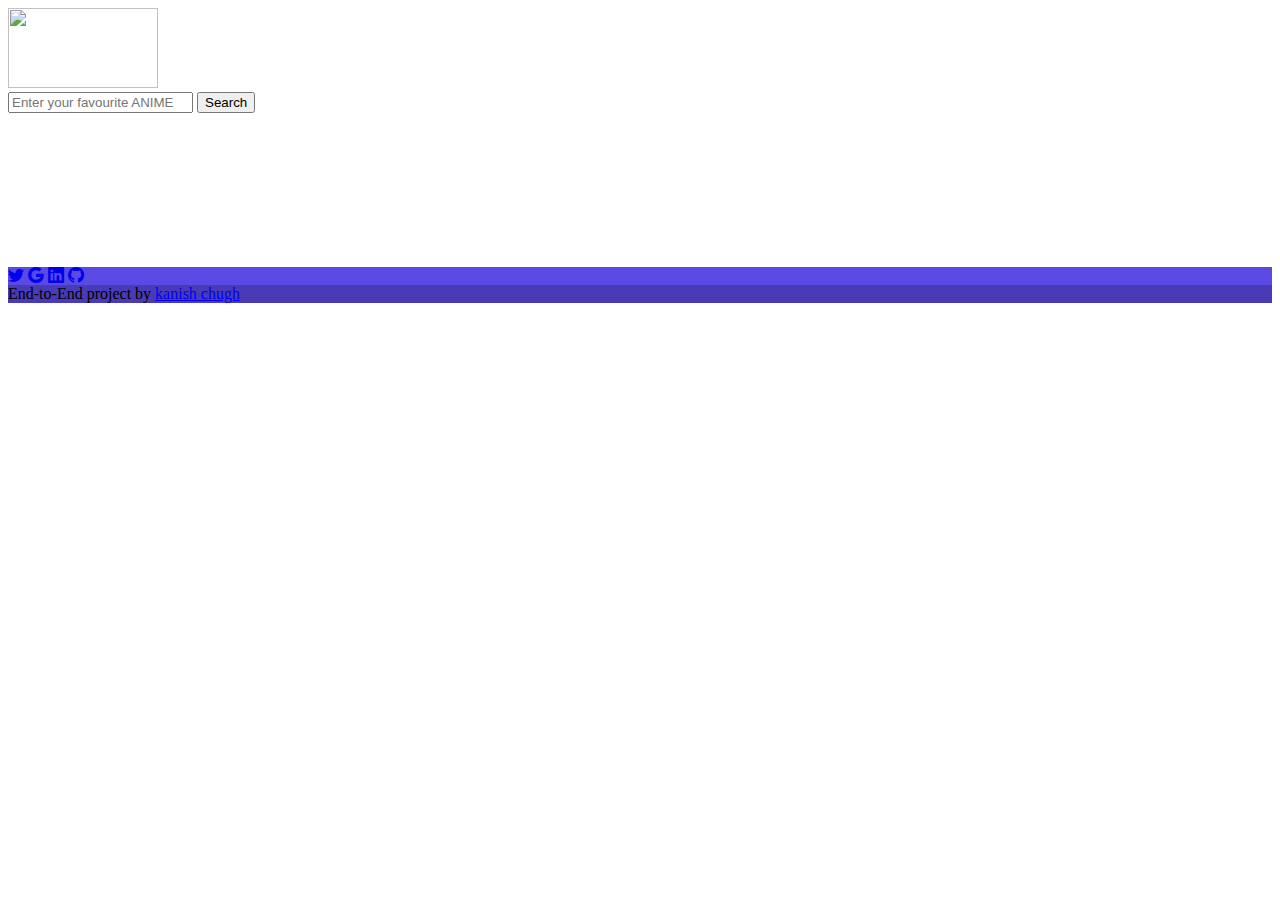
==== templates/index.html @ 5f64be22 "Final commit" ====
<!DOCTYPE html>
<html lang="en">
<head>
    <meta charset="utf-8">
    <meta name="viewport" content="width=device-width, initial-scale=1">
    <title>Anime Recommender</title>
    <link href="https://cdn.jsdelivr.net/npm/bootstrap@5.0.2/dist/css/bootstrap.min.css" rel="stylesheet" integrity="sha384-EVSTQN3/azprG1Anm3QDgpJLIm9Nao0Yz1ztcQTwFspd3yD65VohhpuuCOmLASjC" crossorigin="anonymous">
    <link rel="stylesheet" href="https://cdn.jsdelivr.net/npm/bootstrap-icons@1.8.1/font/bootstrap-icons.css">
    <link rel="stylesheet" href= "./static/css/video.css">
    <link rel="stylesheet" href="./static/css/search.css">
  </head>
<body>
    <script src="https://cdn.jsdelivr.net/npm/bootstrap@5.0.2/dist/js/bootstrap.bundle.min.js" integrity="sha384-MrcW6ZMFYlzcLA8Nl+NtUVF0sA7MsXsP1UyJoMp4YLEuNSfAP+JcXn/tWtIaxVXM" crossorigin="anonymous"></script>
    
    <nav class="navbar navbar-dark bg-dark">
      <div class = "mx-auto" style="width: 200px;">
      <div class="container-fluid">
        <a class="navbar-brand" href="#">
          <img src="./static/logo/Anime Recommender-logos_transparent.png" alt="" width="150" height="80" class="d-inline-block align-text-top">
        </a>
      </div>
    </div>
    </nav>

    <form action='.' method="post" class="searchform cf">
      <input type="text" name="Name" placeholder="Enter your favourite ANIME">
      <button type="submit">Search</button>
    </form>


    <link href='https://fonts.googleapis.com/css?family=Oswald' rel='stylesheet' type='text/css'>
    <video autoplay loop id="video-background" muted plays-inline>
      <source src="./static/Anime.mp4" type="video/mp4">
  </video>
  
  <footer class="text-center text-white fixed-bottom" style="background-color: #5a4ae3;">
    <!-- Grid container -->
    <div class="container pt-4">
      <!-- Section: Social media -->
      <section class="mb-4">
        <!-- Twitter -->
        <a
          class="btn btn-link btn-floating btn-lg text-dark m-1"
          href="https://twitter.com/kanishchugh2001/"
          role="button"
          data-mdb-ripple-color="dark"
          ><i class="bi bi-twitter"></i
        ></a>
  
        <!-- Google -->
        <a
          class="btn btn-link btn-floating btn-lg text-dark m-1"
          href="mailto:kanishchugh2001@gmail.com?subject=&body="
          role="button"
          data-mdb-ripple-color="dark"
          ><i class="bi bi-google"></i
        ></a>
  
  
        <!-- Linkedin -->
        <a
          class="btn btn-link btn-floating btn-lg text-dark m-1"
          href="https://www.linkedin.com/kanishchugh/"
          role="button"
          data-mdb-ripple-color="dark"
          ><i class="bi bi-linkedin"></i
        ></a>
        <!-- Github -->
        <a
          class="btn btn-link btn-floating btn-lg text-dark m-1"
          href="https://github.com/kanishchugh"
          role="button"
          data-mdb-ripple-color="dark"
          ><i class="bi bi-github"></i
        ></a>
      </section>
      <!-- Section: Social media -->
    </div>
    <!-- Grid container -->
  
    <!-- Copyright -->
    <div class="text-center text-dark p-3" style="background-color: rgba(0, 0, 0, 0.2);">
      End-to-End project by 
      <a class="text-dark" href="https://github.com/kanishchugh">kanish chugh</a>
    </div>
    <!-- Copyright -->
  </footer>
  



</body>
</html>
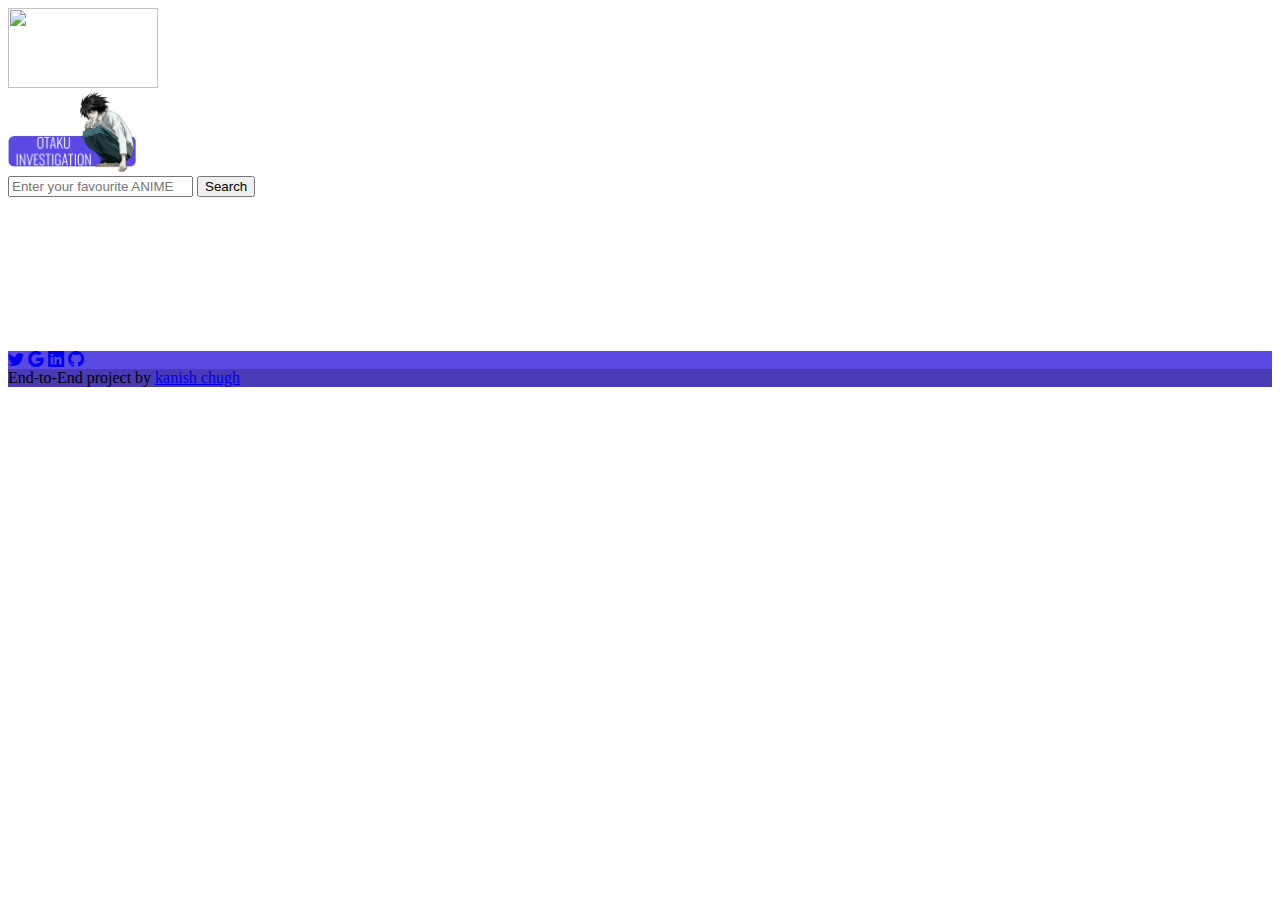
==== commit 3deed5f5: "V2" ====
--- a/templates/index.html
+++ b/templates/index.html
@@ -13,12 +13,15 @@
     <script src="https://cdn.jsdelivr.net/npm/bootstrap@5.0.2/dist/js/bootstrap.bundle.min.js" integrity="sha384-MrcW6ZMFYlzcLA8Nl+NtUVF0sA7MsXsP1UyJoMp4YLEuNSfAP+JcXn/tWtIaxVXM" crossorigin="anonymous"></script>
     
     <nav class="navbar navbar-dark bg-dark">
-      <div class = "mx-auto" style="width: 200px;">
+      <div class = "mx-auto" style="width: 0px;">
       <div class="container-fluid">
         <a class="navbar-brand" href="#">
-          <img src="./static/logo/Anime Recommender-logos_transparent.png" alt="" width="150" height="80" class="d-inline-block align-text-top">
+          <img src="./static/logo/Anime Recommender-logos_transparent.png" alt="" width="150" height="80" >
         </a>
       </div>
+    </div>
+    <div class = "mx-right">          
+      <input type="image" name="visualization" src="../static/Otaku_investigation.png" alt="" width="128" height="80">
     </div>
     </nav>
 
@@ -27,12 +30,12 @@
       <button type="submit">Search</button>
     </form>
 
-
-    <link href='https://fonts.googleapis.com/css?family=Oswald' rel='stylesheet' type='text/css'>
-    <video autoplay loop id="video-background" muted plays-inline>
+    <div>
+      <link href='https://fonts.googleapis.com/css?family=Oswald' rel='stylesheet' type='text/css'>
+      <video autoplay loop id="video-background" muted plays-inline>
       <source src="./static/Anime.mp4" type="video/mp4">
-  </video>
-  
+      </video>
+    </div>
   <footer class="text-center text-white fixed-bottom" style="background-color: #5a4ae3;">
     <!-- Grid container -->
     <div class="container pt-4">
